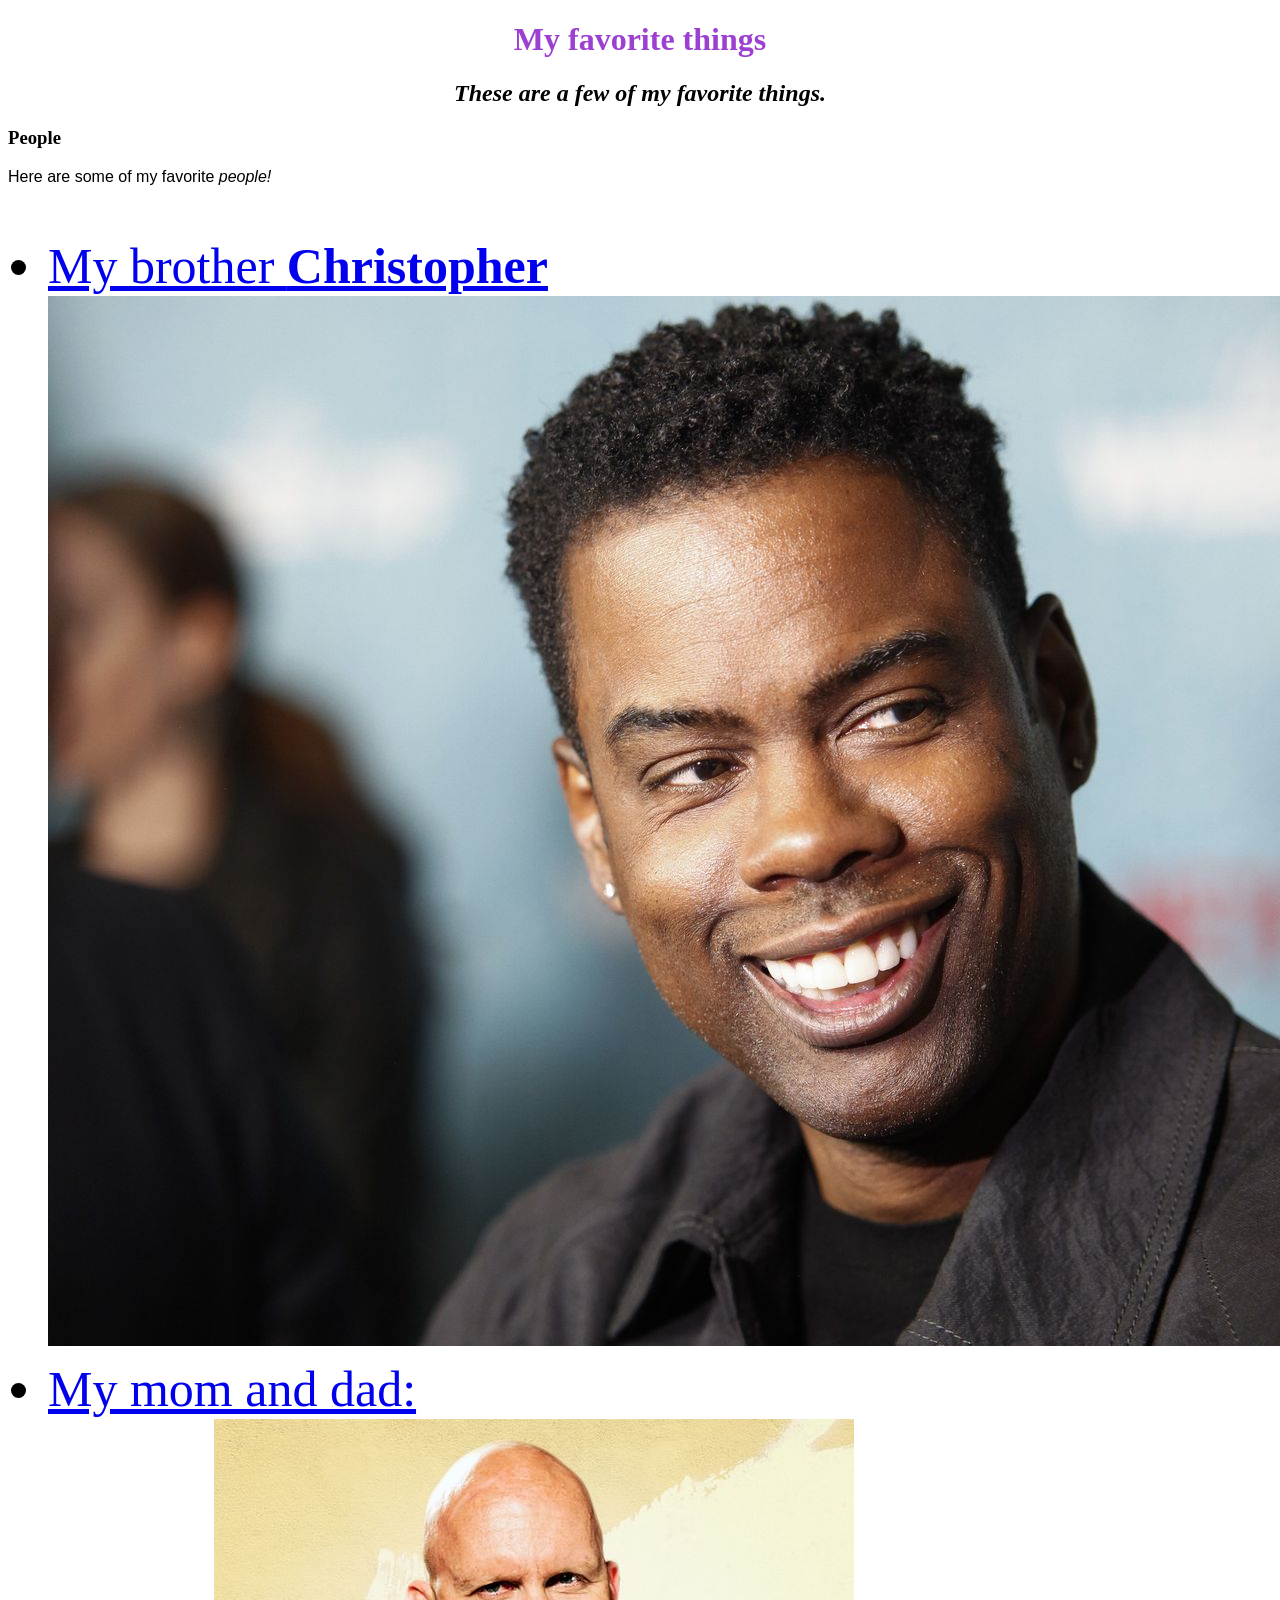
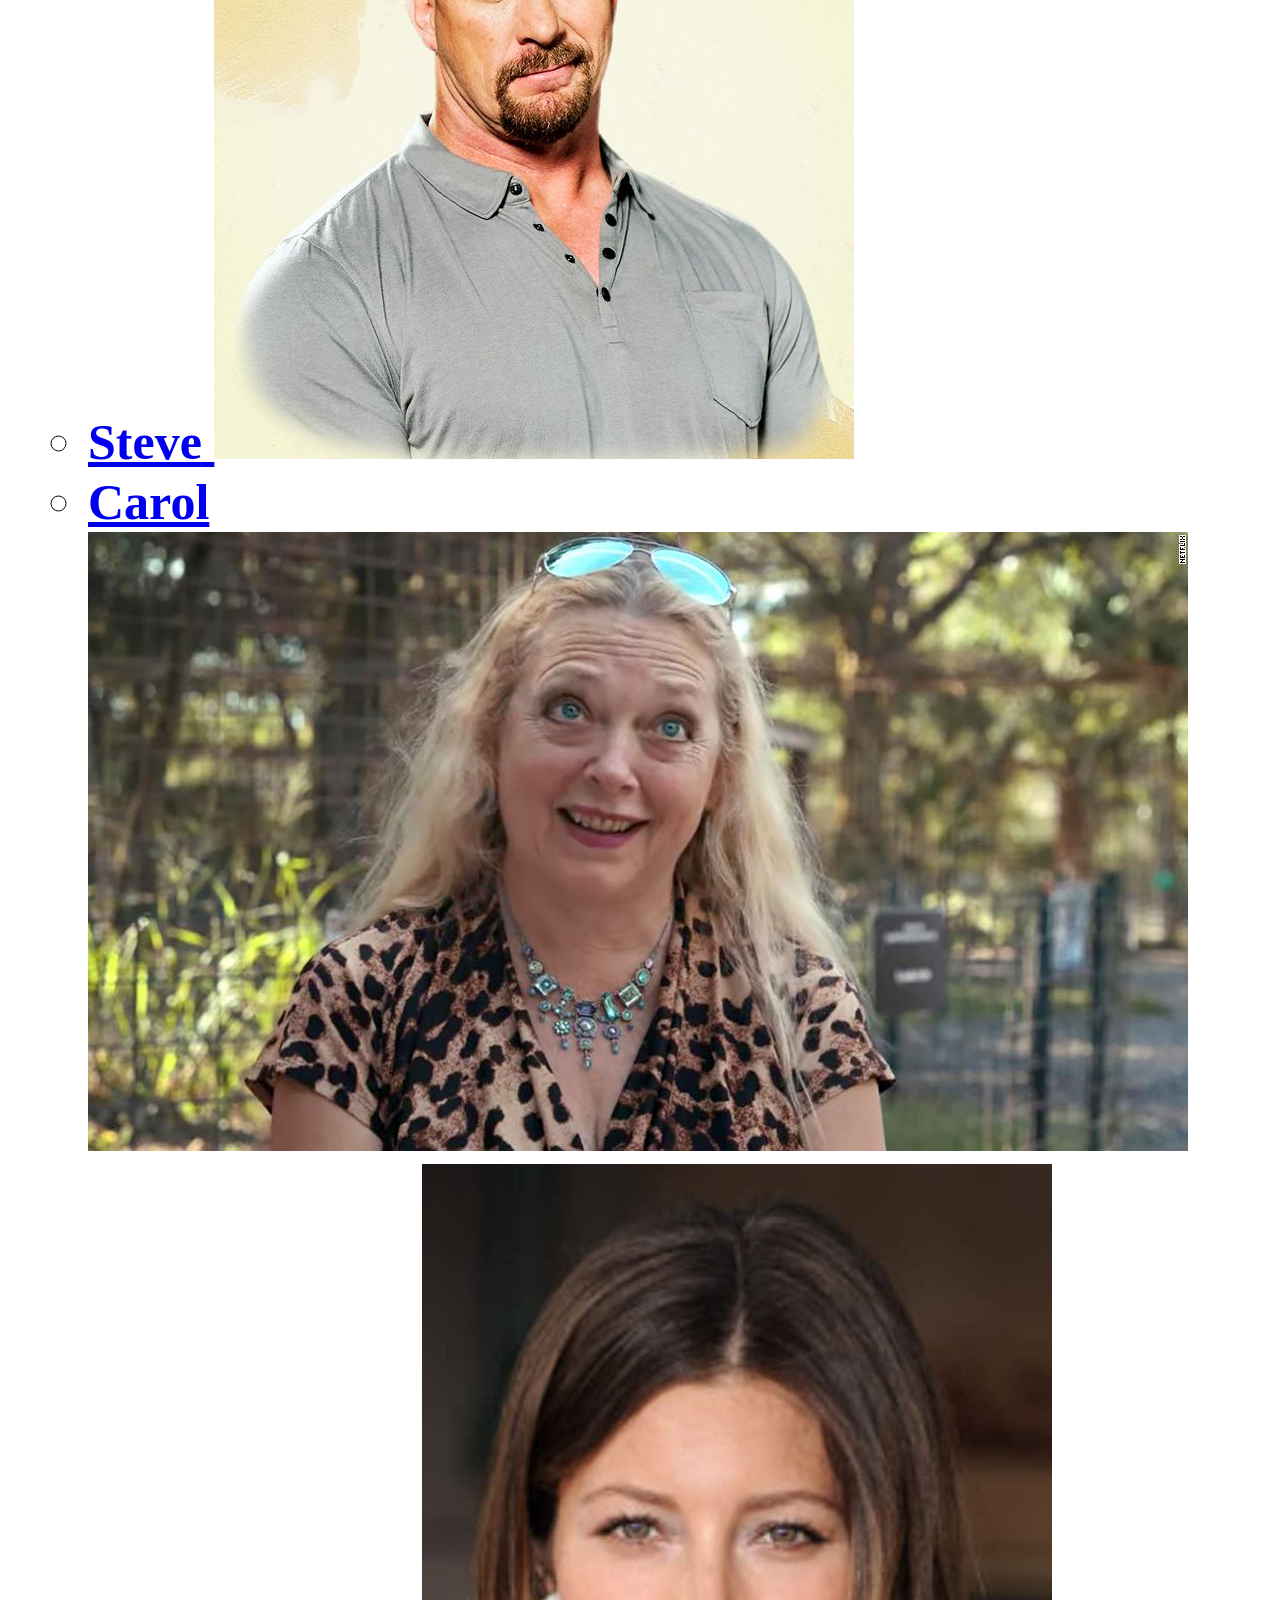
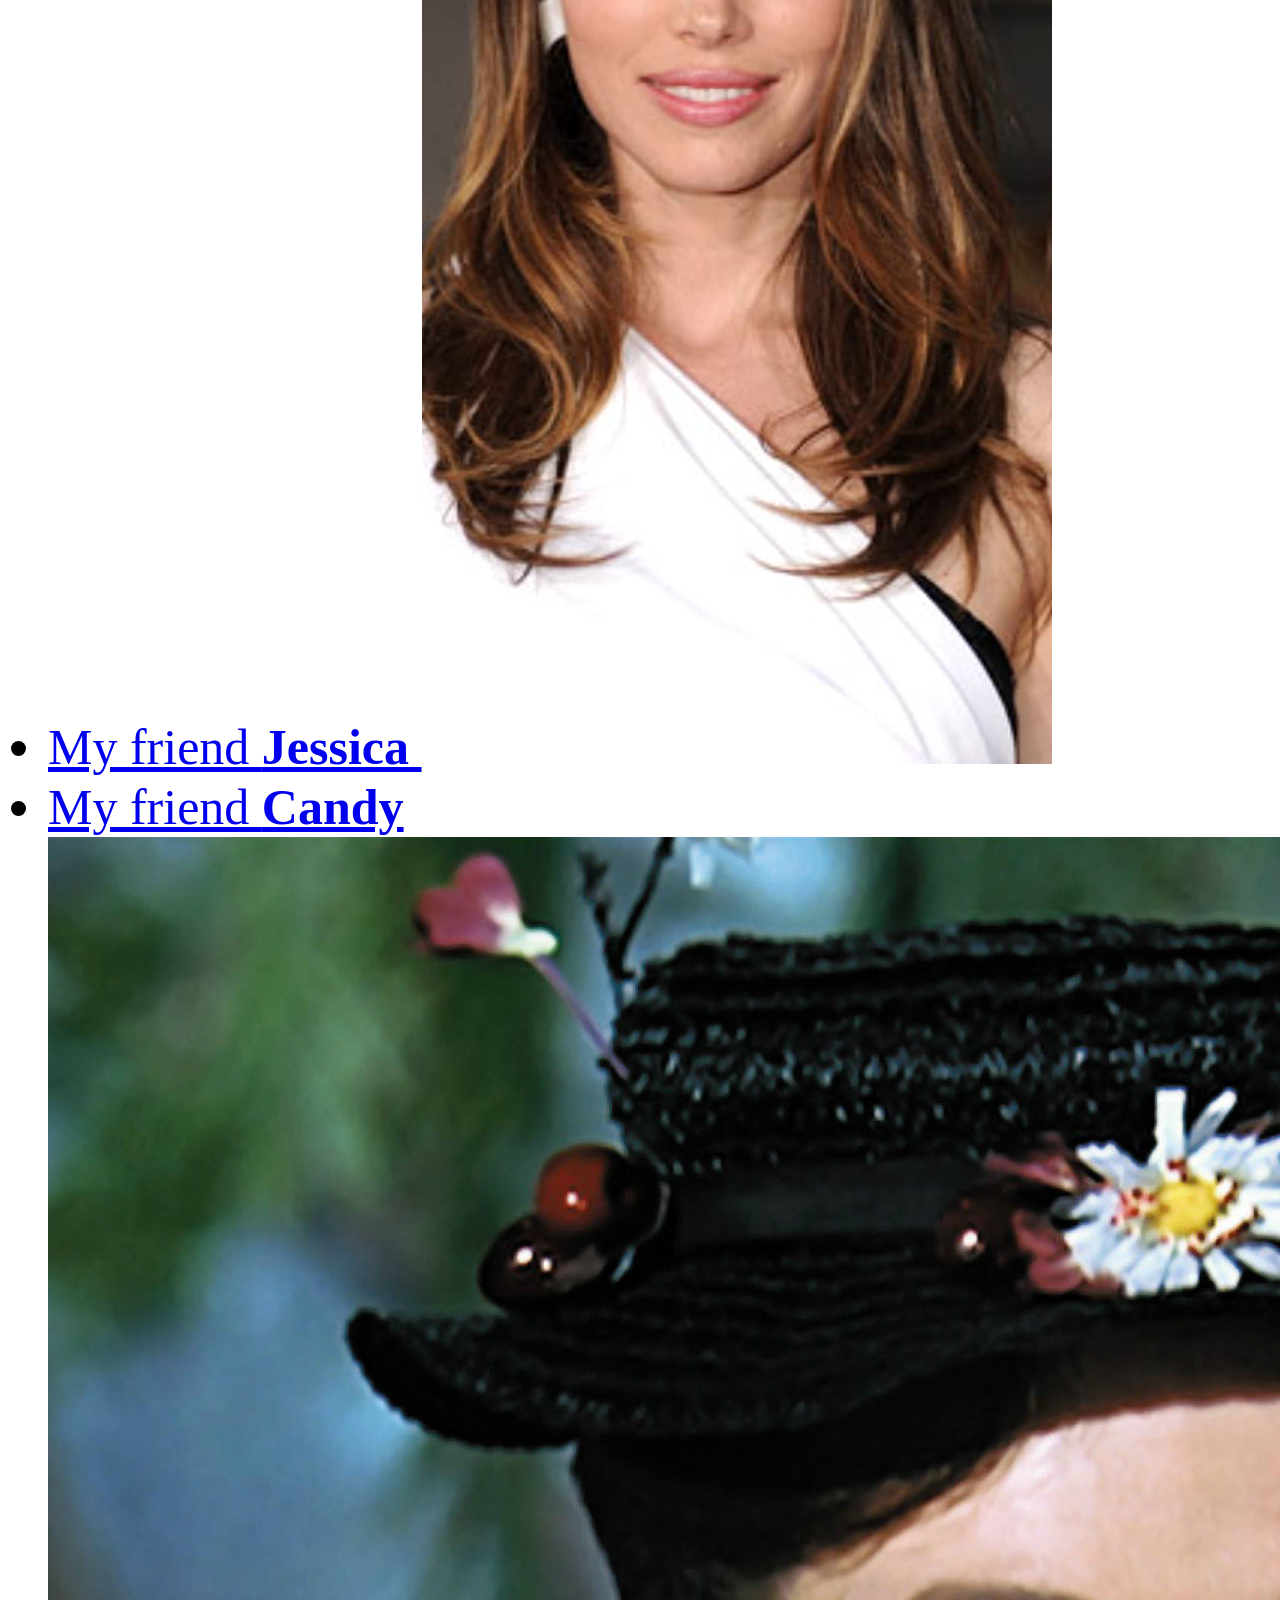
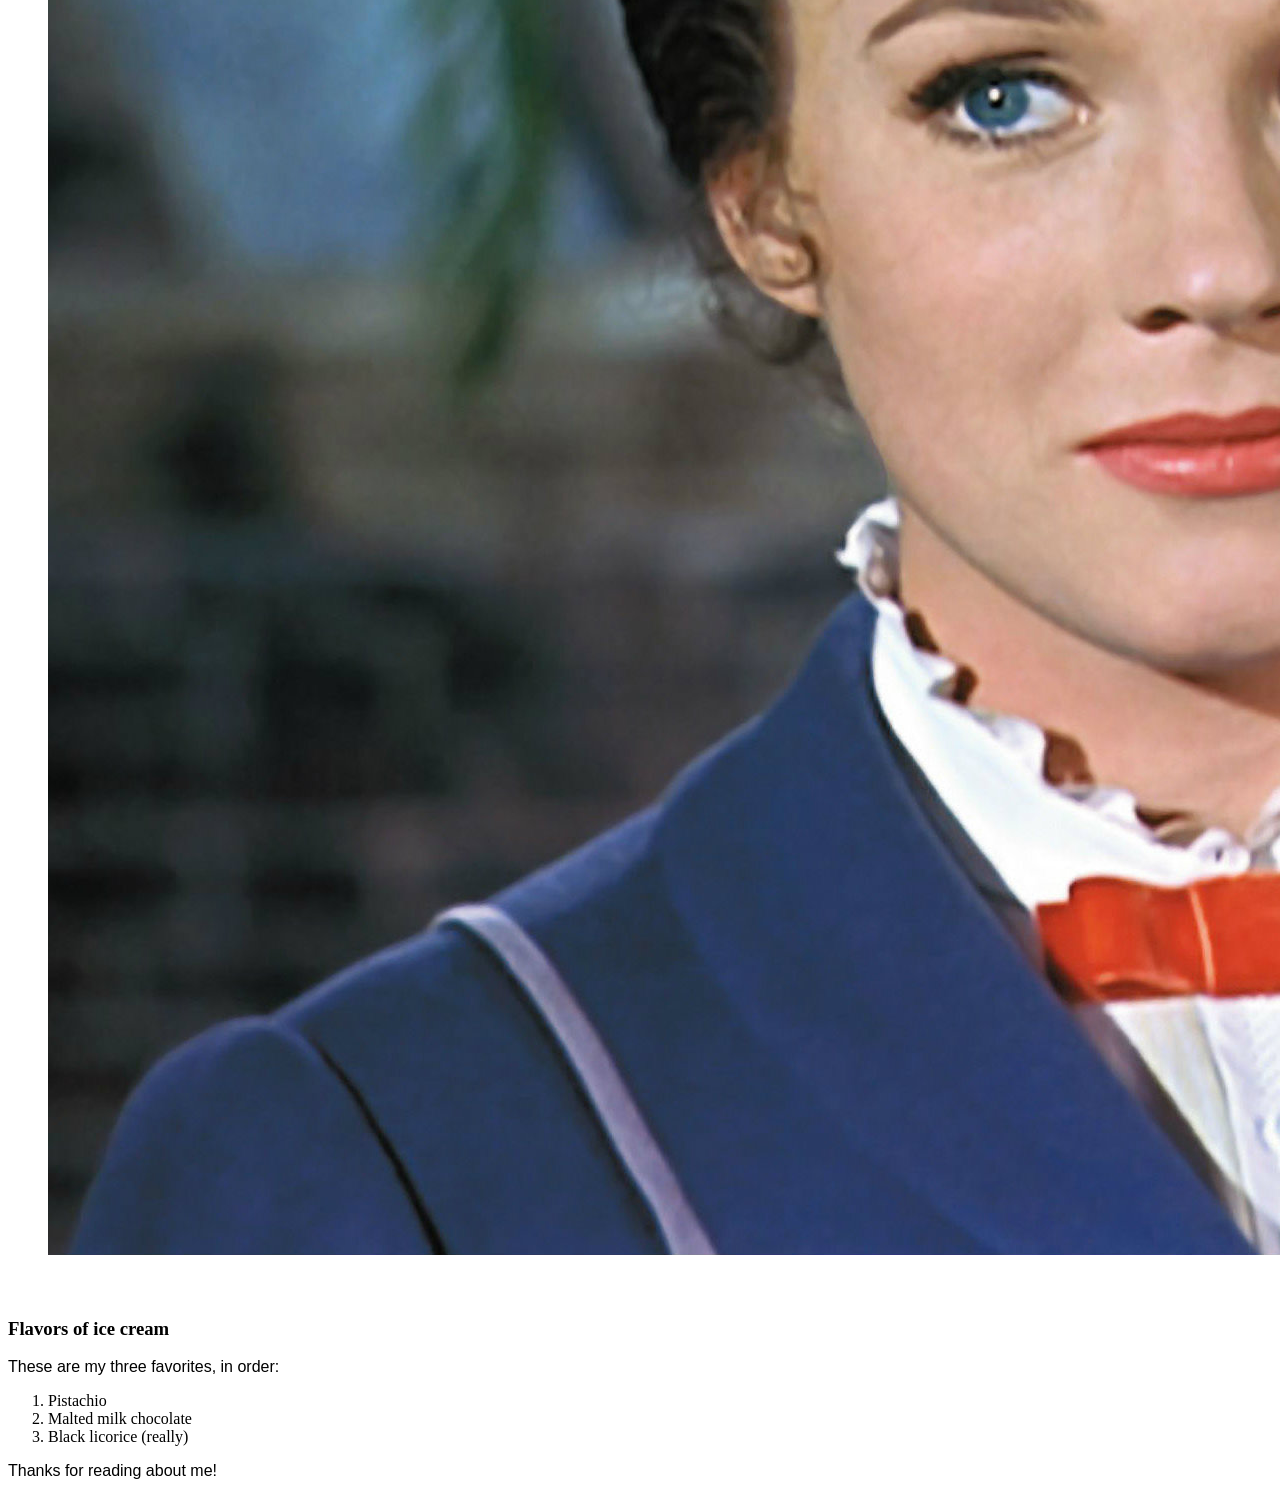
==== index.html @ 6b454d32 "Change name of favorite-things.html file to index.html." ====
<!DOCTYPE html>
<html lang="en-US">
<head>
  <link href="css/styles.css" rel="stylesheet" type="text/css">
  <title> Michael's favorite things</title>
</head>
<body>
  <h1>My favorite things</h1>
  <h2>These are a few of my favorite things.</h2>

  <h3>People</h3>
  <p>Here are some of my favorite <em>people!</em></p>
  <ul>
    <li>
      <a href="https://www.example.com/Christopher.html">
      My brother <strong>Christopher</strong>
      <img src="img/christopher.jpeg" alt="A photo of Christopher.">
        
      </li>
    <li>My mom and dad:
      <ul> 
        <li>
          <a href="http://www.example.com/steve.html">
          <strong>Steve</strong>
          <img src="img/steve.jpeg" alt="A photo of Steve.">
          </a>
        </li>
        <li>
          <a href="http://www.example.com/carol.html">
          <strong>Carol</strong>
          <img src="img/carol.jpeg" alt="A photo of Carol.">
          </a>
        </li>
      </ul>
    </li>
    <li>
      <a href="http://www.example.com/jessica.html">
        My friend <strong>Jessica</strong>
        <img src="img/jessica.jpeg" alt="A photo of Jessica">
      </a>
    </li>
    <li>
      <a href="http://www.example.com/candy.html">
        My friend <strong>Candy</strong>
      <img src="img/candy.jpeg" alt="A photo of Candy.">
      </a>
    </li>
  </ul>

  <h3>Flavors of ice cream</h3>
  <p>These are my three favorites, in order:</p>
  <ol>
    <li>Pistachio</li>
    <li>Malted milk chocolate</li>
    <li>Black licorice (really)</li>
  </ol>

  <p>Thanks for reading about me!</p>
</body>
</html>
---- css/styles.css ----
h1 {
  color: rgb(156, 64, 209);
  text-align: center;
}
h2{
  font-style: italic;
  text-align: center;
}

p{
  font-family: sans-serif;
}

ul{
  font-size: 50px;
  line-height: 60px;
}
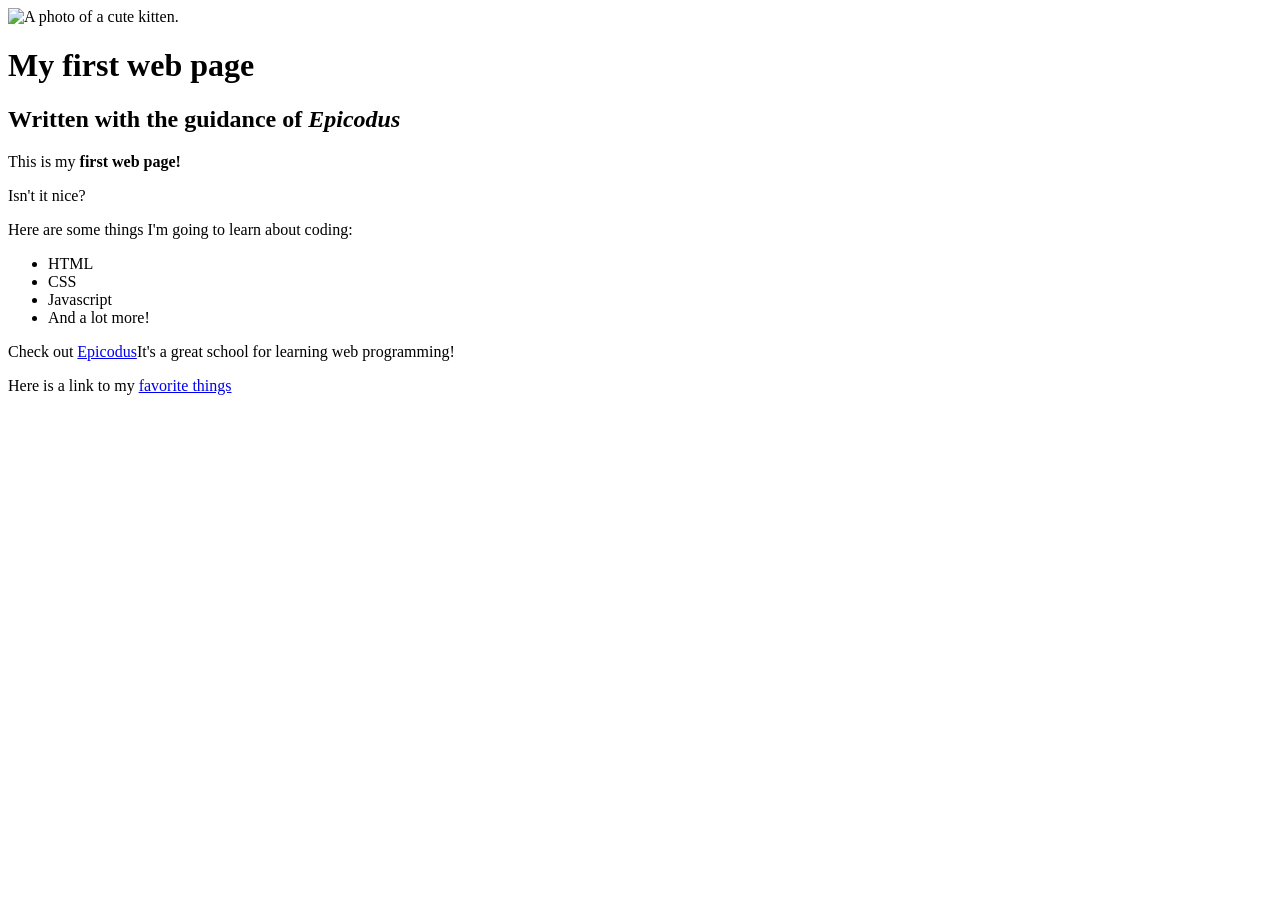
==== commit fd7fe5ce: "change file to index.html." ====
--- a/index.html
+++ b/index.html
@@ -1,60 +1,25 @@
 <!DOCTYPE html>
 <html lang="en-US">
 <head>
-  <link href="css/styles.css" rel="stylesheet" type="text/css">
-  <title> Michael's favorite things</title>
+  <title>Web page #1</title>
 </head>
 <body>
-  <h1>My favorite things</h1>
-  <h2>These are a few of my favorite things.</h2>
-
-  <h3>People</h3>
-  <p>Here are some of my favorite <em>people!</em></p>
+  <img src="kitten.jpeg" alt="A photo of a cute kitten.">
+  <h1>My first web page</h1>
+  <h2>Written with the guidance of <em>Epicodus</em></h2>
+  
+  <p>This is my <strong>first web page!</strong> </p>
+  <p>Isn't it nice?</p>
+  
+  <p>Here are some things I'm going to learn about coding: </p>
   <ul>
-    <li>
-      <a href="https://www.example.com/Christopher.html">
-      My brother <strong>Christopher</strong>
-      <img src="img/christopher.jpeg" alt="A photo of Christopher.">
-        
-      </li>
-    <li>My mom and dad:
-      <ul> 
-        <li>
-          <a href="http://www.example.com/steve.html">
-          <strong>Steve</strong>
-          <img src="img/steve.jpeg" alt="A photo of Steve.">
-          </a>
-        </li>
-        <li>
-          <a href="http://www.example.com/carol.html">
-          <strong>Carol</strong>
-          <img src="img/carol.jpeg" alt="A photo of Carol.">
-          </a>
-        </li>
-      </ul>
-    </li>
-    <li>
-      <a href="http://www.example.com/jessica.html">
-        My friend <strong>Jessica</strong>
-        <img src="img/jessica.jpeg" alt="A photo of Jessica">
-      </a>
-    </li>
-    <li>
-      <a href="http://www.example.com/candy.html">
-        My friend <strong>Candy</strong>
-      <img src="img/candy.jpeg" alt="A photo of Candy.">
-      </a>
-    </li>
+    <li>HTML</li>
+    <li>CSS</li>
+    <li>Javascript</li>
+    <li>And a lot more!</li>
   </ul>
-
-  <h3>Flavors of ice cream</h3>
-  <p>These are my three favorites, in order:</p>
-  <ol>
-    <li>Pistachio</li>
-    <li>Malted milk chocolate</li>
-    <li>Black licorice (really)</li>
-  </ol>
-
-  <p>Thanks for reading about me!</p>
+  
+  <p>Check out <a href="http://www.epicodus.com/">Epicodus</a>It's a great school for learning web programming!</p>
+  <p>Here is a link to my <a href="favorite-things.html">favorite things</a></p>
 </body>
-</html>+</html>
